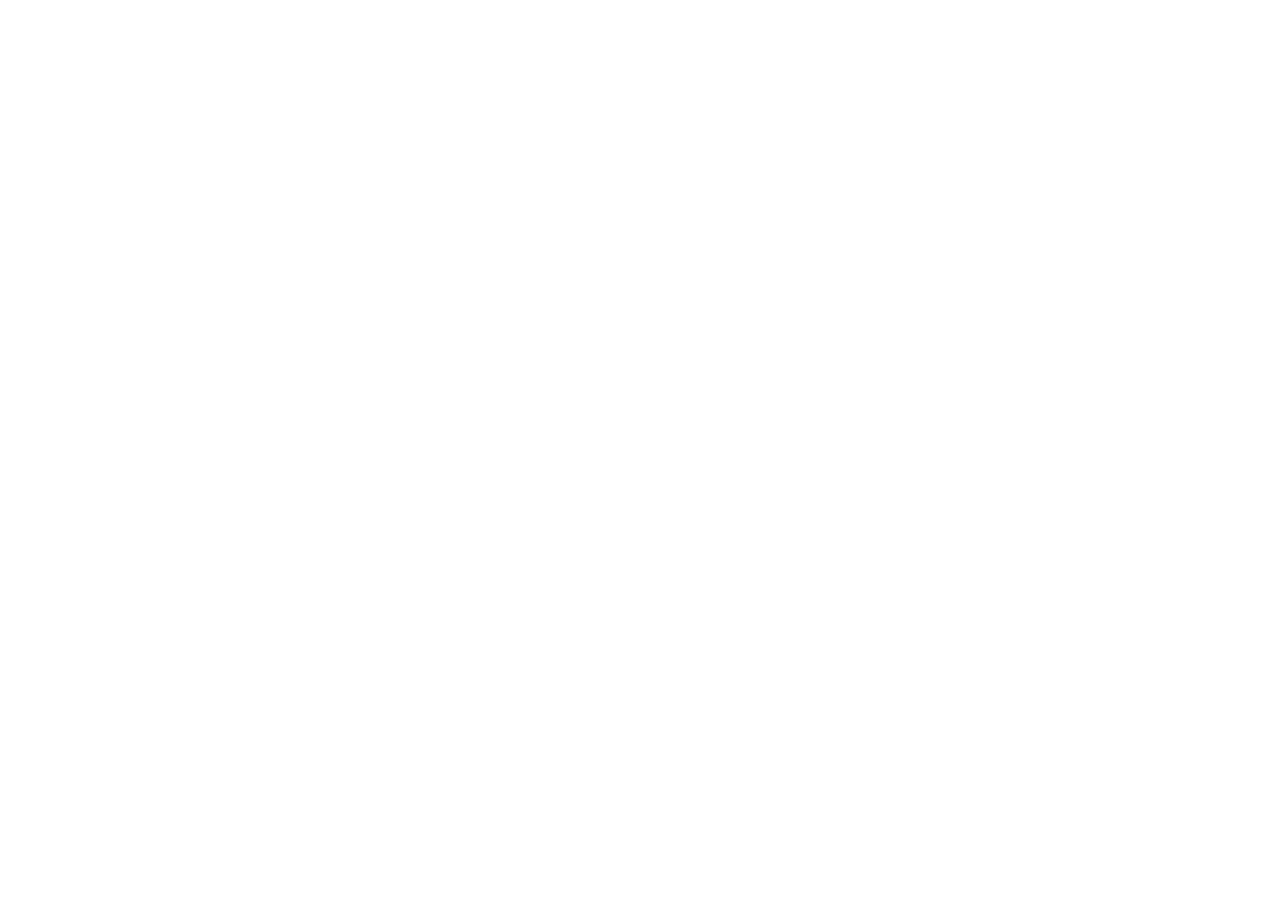
==== public/index.html @ 0eb41d45 "Moved html and css to /public" ====
<!DOCTYPE html>
<html lang="en">
  <head>
    <meta charset="UTF-8" />
    <meta name="viewport" content="width=device-width, initial-scale=1.0" />
    <title>Solar Solutions</title>
		<link rel="stylesheet" href="style.css">
  </head>
  <body>
    <div id="app"></div>
    <script type="module" src="/src/index.js" />
  </body>
</html>
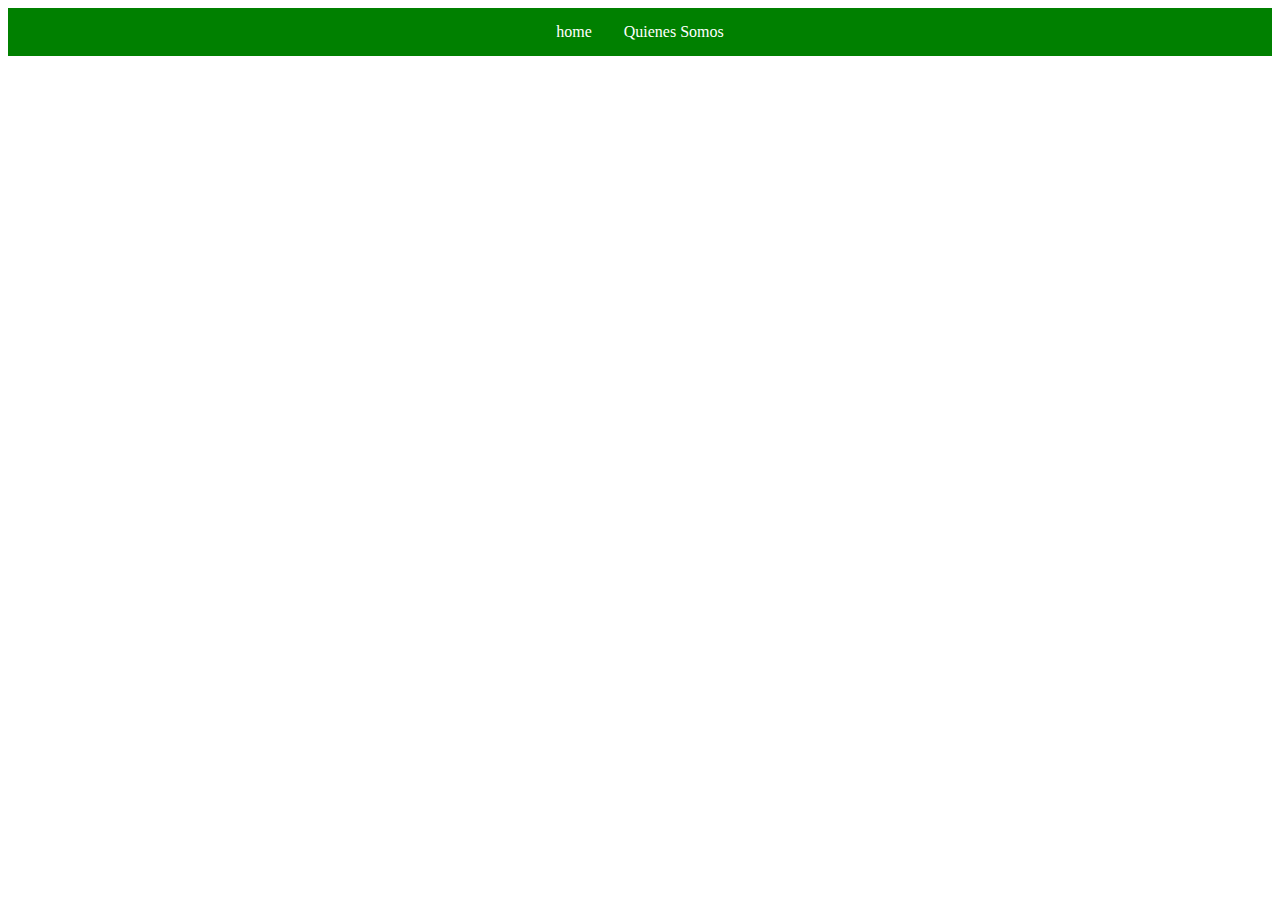
==== commit ba8a8aa3: "start of code structure" ====
--- a/public/index.html
+++ b/public/index.html
@@ -3,11 +3,13 @@
   <head>
     <meta charset="UTF-8" />
     <meta name="viewport" content="width=device-width, initial-scale=1.0" />
+		<link rel="stylesheet" href="/static/style.css">
     <title>Solar Solutions</title>
-		<link rel="stylesheet" href="style.css">
   </head>
   <body>
     <div id="app"></div>
-    <script type="module" src="/src/index.js" />
+    <script  src="../src/base_components.js"></script>
+    <script  type="module" src="../src/NavBar.js"></script>
+    <script  type="module" src="../src/App.js"></script>
   </body>
 </html>
--- a/static/style.css
+++ b/static/style.css
@@ -0,0 +1,47 @@
+.nav a {
+	text-decoration: none;
+	color: white;
+}
+.nav {
+	background-color: green;
+}
+
+.flex-h {
+	display: flex;
+	justify-content: center;
+}
+
+.flex-v {
+	display:flex;
+	flex-direction: column;
+}
+
+.justify-center {
+	justify-content: center;
+}
+
+.justify-end {
+	justify-content: flex-end;
+}
+
+.justify-around {
+	justify-content: space-around;
+}
+
+
+.align-center {
+	align-items: center;
+}
+
+.align-end {
+	align-items: flex-end;
+}
+
+.align-around {
+	align-items: space-around;
+}
+
+.gap-2 {
+	gap: 2rem;
+}
+
